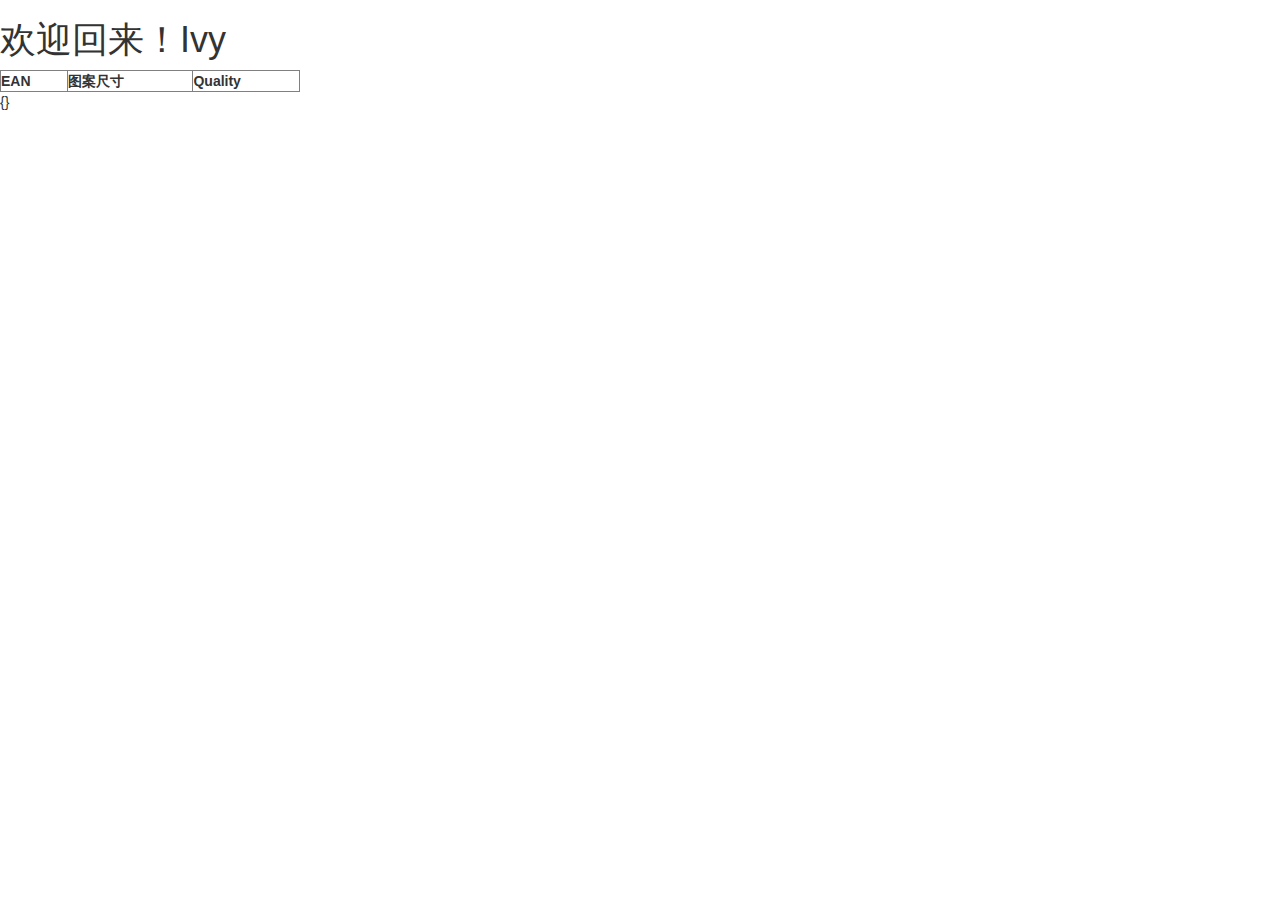
==== index.html @ 0ff9e3e9 "first" ====
<!DOCTYPE html>
<html ng-app="stock">
<head lang="en">
    <meta charset="UTF-8">
    <meta http-equiv="X-UA-COMPATIBLE" content="IE=edge"/>
    <meta name="viewport" content="width=device-width,initial-scale=1"/>
    <title>小喵的库存管理系统</title>
    <link rel="stylesheet" href="css/libs/bootstrap.css"/>
    <link rel="stylesheet" href="css/base.css"/>
</head>
<body>
<h1>欢迎回来！Ivy</h1>
<div ng-view></div>


<script src="js/libs/jquery-1.11.1.js"></script>
<script src="js/libs/angular.js"></script>
<script src="js/libs/bootstrap.js"></script>
<script src="js/libs/angular-route.js"></script>
<script src="js/base.js"></script>
<script src="js/myCtrl.js"></script>
</body>
</html>
---- css/base.css ----
#productList {
  width: 300px;
}
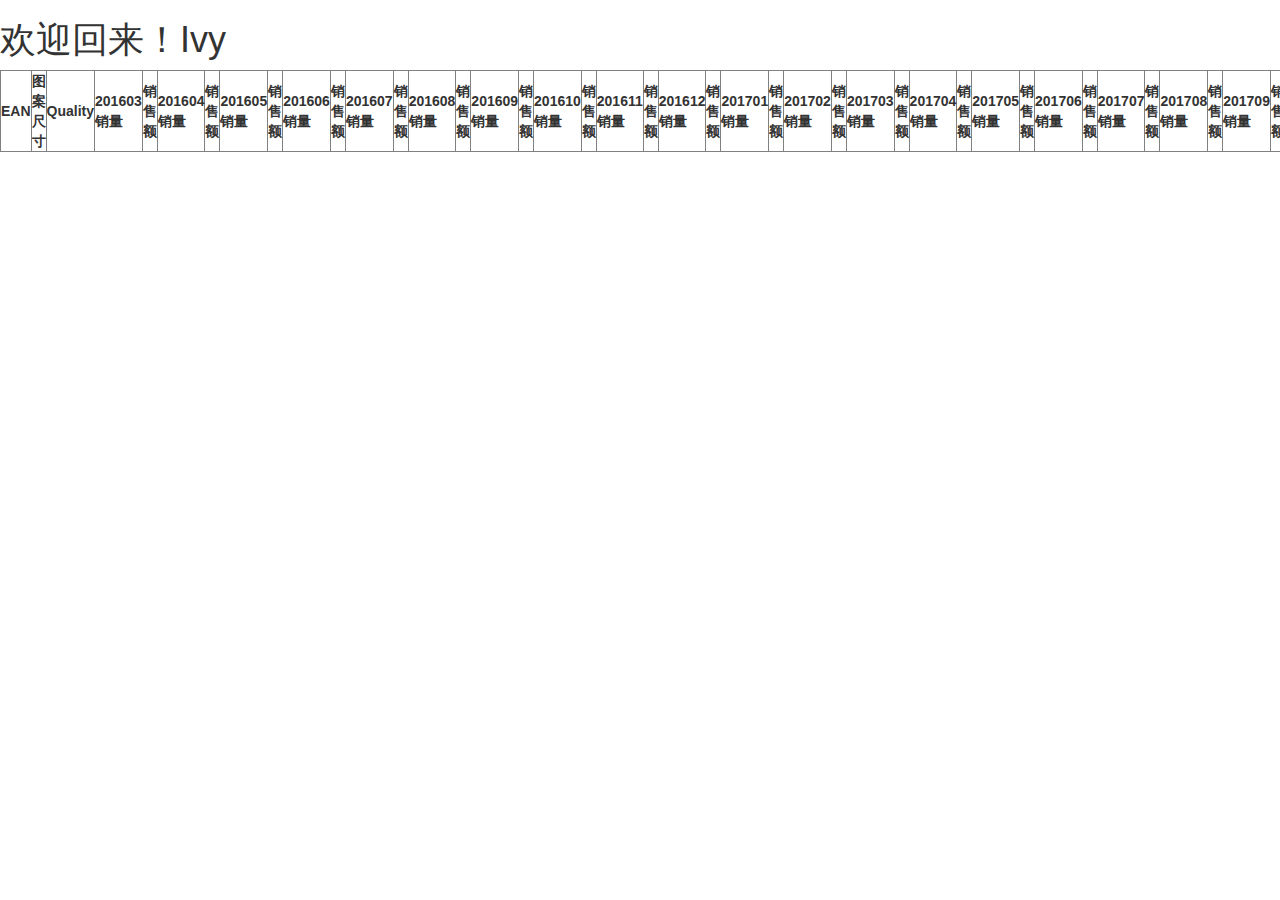
==== commit ca81299d: "next to do:complte more tables mixed query" ====
--- a/index.html
+++ b/index.html
@@ -17,6 +17,8 @@
 <script src="js/libs/angular.js"></script>
 <script src="js/libs/bootstrap.js"></script>
 <script src="js/libs/angular-route.js"></script>
+<script src="js/API.js"></script>
+<script src="js/dateFormat.js"></script>
 <script src="js/base.js"></script>
 <script src="js/myCtrl.js"></script>
 </body>
--- a/css/base.css
+++ b/css/base.css
@@ -1,3 +1,3 @@
 #productList {
-  width: 300px;
+  width: 500px;
 }
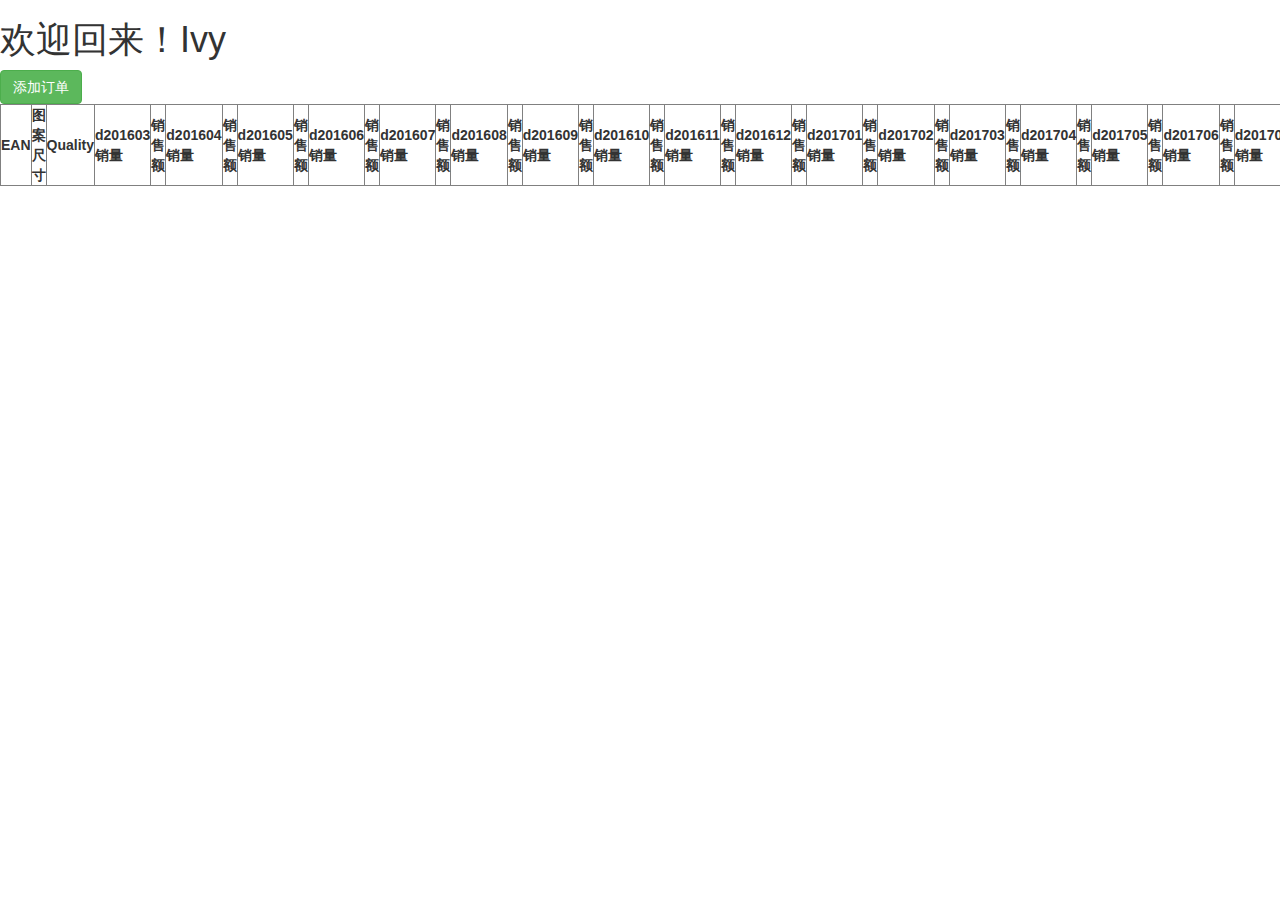
==== commit cfe2ae6d: "second" ====
--- a/index.html
+++ b/index.html
@@ -10,6 +10,7 @@
 </head>
 <body>
 <h1>欢迎回来！Ivy</h1>
+<button id="btn_addOrderList" class="btn btn-success">添加订单</button>
 <div ng-view></div>
 
 
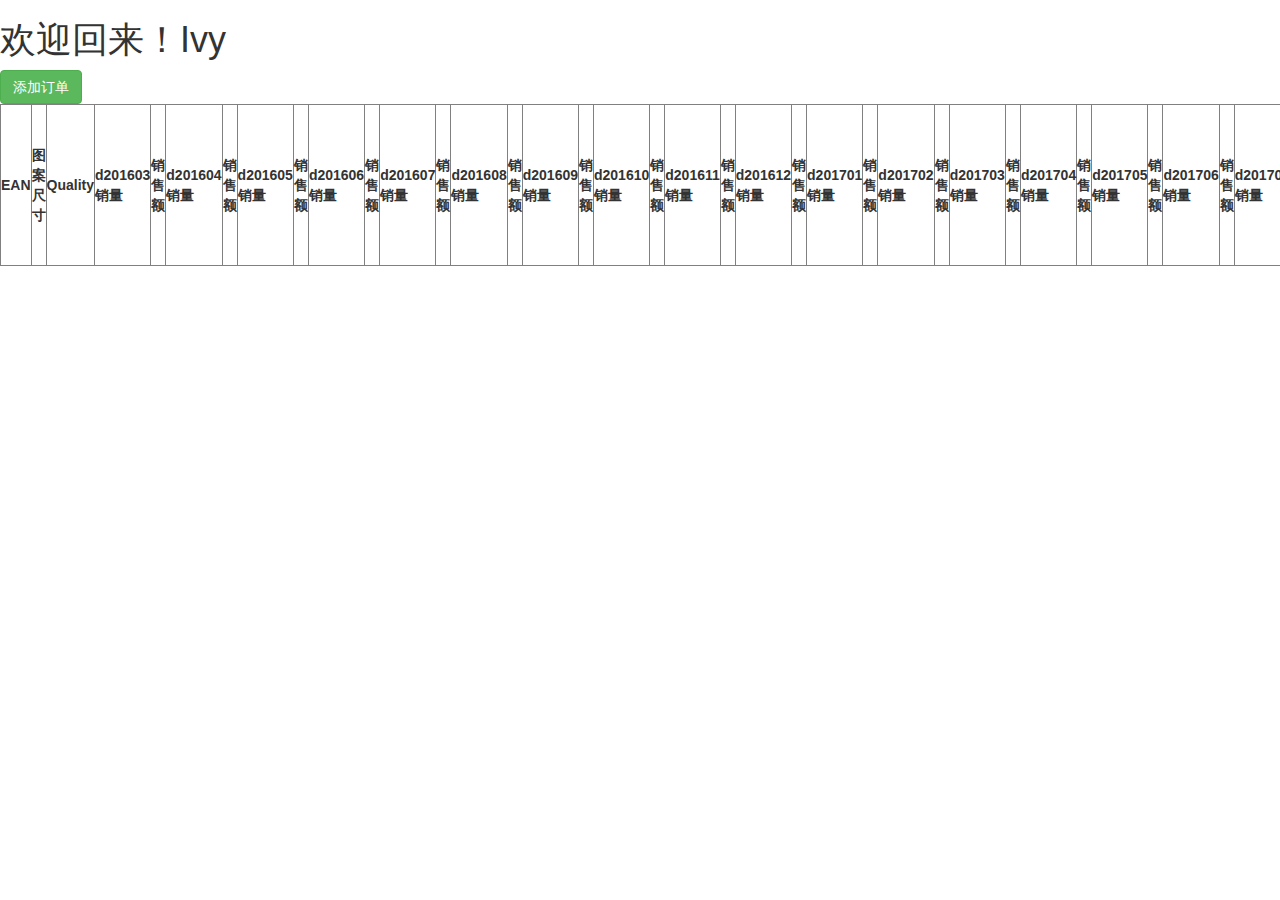
==== commit 61e7fcac: "update" ====
--- a/index.html
+++ b/index.html
@@ -12,6 +12,20 @@
 <h1>欢迎回来！Ivy</h1>
 <button id="btn_addOrderList" class="btn btn-success">添加订单</button>
 <div ng-view></div>
+<!--addOrderList窗口-->
+<div id="container">
+    <div id="addOrderListContainer"></div>
+    <div id="orderList">
+        <h2>添加订单</h2>
+        <a href="http://www.bejson.com/json/col2json/" target="_blank">http://www.bejson.com/json/col2json/</a>
+        <form action="./data/addOrderList.php" method="post">
+            <textarea rows="12" name="text_addOrderList" id="text_addOrderList" placeholder="登陆上面的网址，请在excel里复制下内容贴到上面一个文本框里"></textarea>
+            <button id="addList" class="btn btn-primary">添加</button>
+        </form>
+
+    </div>
+</div>
+
 
 
 <script src="js/libs/jquery-1.11.1.js"></script>
--- a/css/base.css
+++ b/css/base.css
@@ -0,0 +1,29 @@
+#container {
+  display: none;
+}
+#container #addOrderListContainer {
+  width: 100%;
+  height: 100%;
+  background: #000;
+  opacity: .3;
+  position: fixed;
+  top: 0;
+}
+#container #orderList {
+  width: 800px;
+  height: 400px;
+  position: fixed;
+  z-index: 10;
+  left: 50%;
+  top: 50%;
+  background: #fff;
+  margin-left: -400px;
+  margin-top: -210px;
+  padding-left: 20px;
+  padding-right: 20px;
+  border-radius: 5px;
+}
+#container #orderList #text_addOrderList {
+  width: 100%;
+  margin-top: 5px;
+}
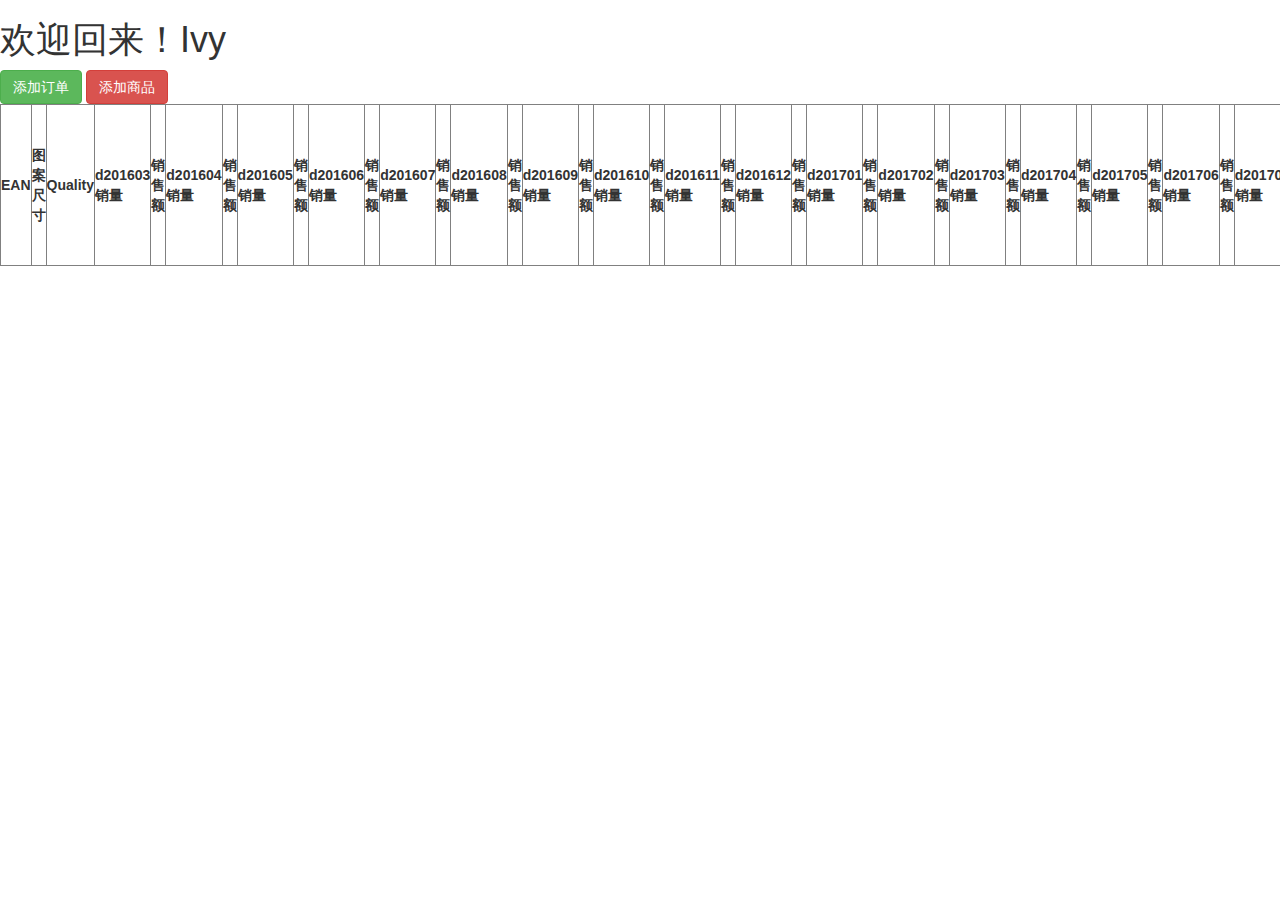
==== commit a0701807: "add products done" ====
--- a/index.html
+++ b/index.html
@@ -11,6 +11,7 @@
 <body>
 <h1>欢迎回来！Ivy</h1>
 <button id="btn_addOrderList" class="btn btn-success">添加订单</button>
+<button id="btn_addProducts" class="btn btn-danger">添加商品</button>
 <div ng-view></div>
 <!--addOrderList窗口-->
 <div id="container">
@@ -18,11 +19,20 @@
     <div id="orderList">
         <h2>添加订单</h2>
         <a href="http://www.bejson.com/json/col2json/" target="_blank">http://www.bejson.com/json/col2json/</a>
-        <form action="./data/addOrderList.php" method="post">
-            <textarea rows="12" name="text_addOrderList" id="text_addOrderList" placeholder="登陆上面的网址，请在excel里复制下内容贴到上面一个文本框里"></textarea>
-            <button id="addList" class="btn btn-primary">添加</button>
-        </form>
-
+        <textarea rows="12" id="text_addOrderList" placeholder="请在excel里只复制数据（不要表头），登陆上面的网址，把数据贴到网站上面文本框里（注意去掉最后空行），选按行转换成数组，点击转换。再复制网站下面文本框内容，贴到这个文本框里！"></textarea>
+        <button id="addList" class="btn btn-primary">添加</button>
+        <button id="closeList" class="btn btn-warning">关闭</button>
+    </div>
+</div>
+<!--addProducts窗口-->
+<div id="container_products">
+    <div id="addProductsContainer"></div>
+    <div id="products">
+        <h2>添加商品</h2>
+        <a href="http://www.bejson.com/json/col2json/" target="_blank">http://www.bejson.com/json/col2json/</a>
+        <textarea rows="12" id="text_addProducts" placeholder="请在excel里只复制数据（不要表头），登陆上面的网址，把数据贴到网站上面文本框里（注意去掉最后空行），选按行转换成数组，点击转换。再复制网站下面文本框内容，贴到这个文本框里！"></textarea>
+        <button id="addProducts" class="btn btn-primary">添加</button>
+        <button id="closeProducts" class="btn btn-warning">关闭</button>
     </div>
 </div>
 
--- a/css/base.css
+++ b/css/base.css
@@ -27,3 +27,32 @@
   width: 100%;
   margin-top: 5px;
 }
+#container_products {
+  display: none;
+}
+#container_products #addProductsContainer {
+  width: 100%;
+  height: 100%;
+  background: #000;
+  opacity: .3;
+  position: fixed;
+  top: 0;
+}
+#container_products #products {
+  width: 800px;
+  height: 400px;
+  position: fixed;
+  z-index: 10;
+  left: 50%;
+  top: 50%;
+  background: #fff;
+  margin-left: -400px;
+  margin-top: -210px;
+  padding-left: 20px;
+  padding-right: 20px;
+  border-radius: 5px;
+}
+#container_products #products #text_addProducts {
+  width: 100%;
+  margin-top: 5px;
+}
